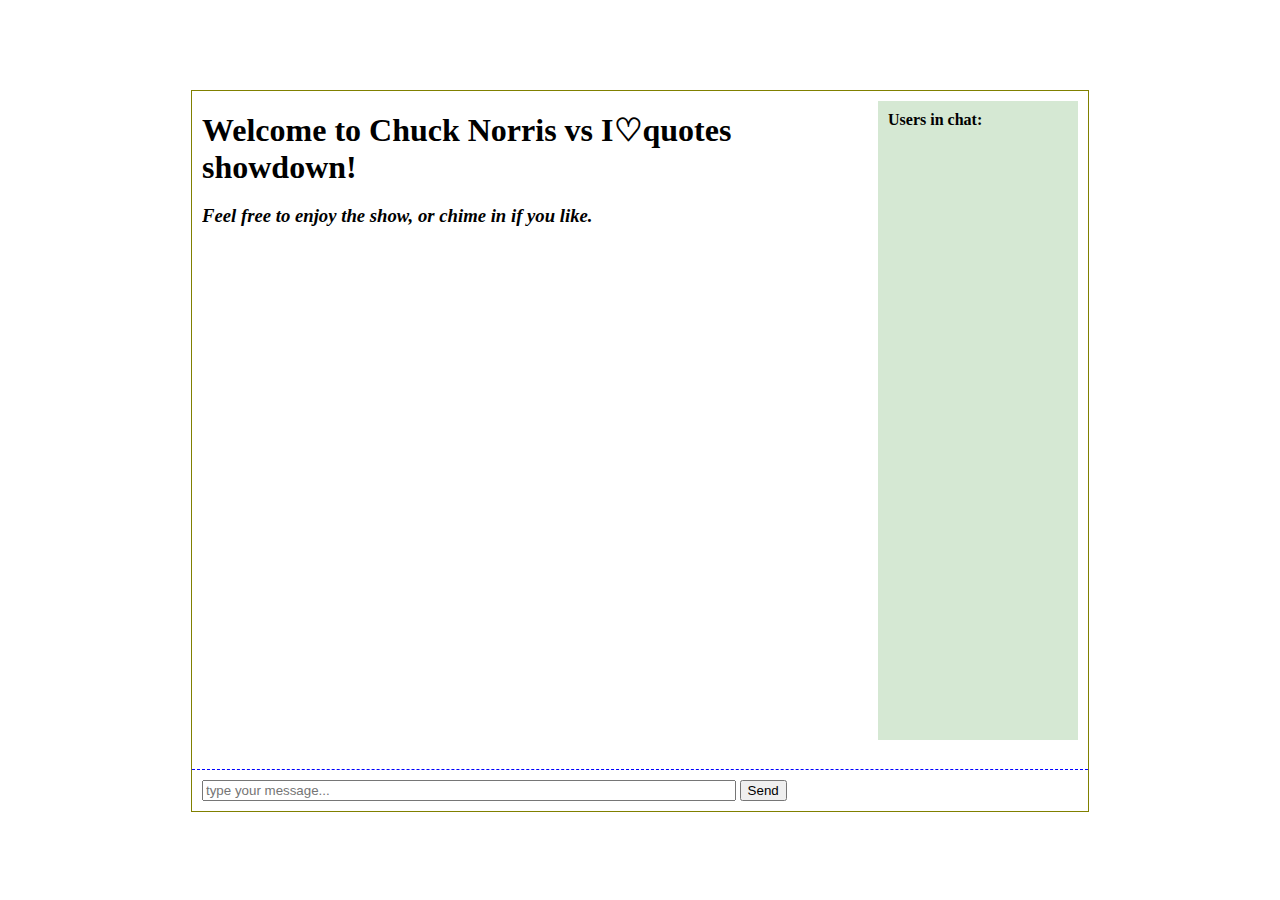
==== chat.html @ e6415282 "rough markup & styling (not responsive)" ====
<!DOCTYPE html>
<html>
  <head>
    <link rel='stylesheet' href='chat.css'>
  </head>
  <body>
    <div>
      <div id='chat' class='center'>
        <div id='users' class='right ib'>
          <div>Users in chat:</div>
          <ul>
          </ul>
        </div>
        <div id='messages' class='ib'>
          <h1>Welcome to Chuck Norris vs I&#x2661quotes showdown!<h1>
          <h3>Feel free to enjoy the show, or chime in if you like.</h3>
        </div>
        <div id='action' class='bottom p10'>
          <input placeholder='type your message...'></input>
          <button>Send</button>
        </div>
      </div>
    </div>
  </body>
  <script src='http://ajax.googleapis.com/ajax/libs/jquery/1.10.2/jquery.min.js'></script>
  <script src='chat.js'></script>
</html>
---- chat.css ----
#action {
  border-top: 1px dashed blue;
  width: calc(100% - 20px);
}

#action input {
  width: 60%;
}

#chat {
  border: 1px solid olive;
  height: 80vh;
  margin-top: 10vh;
  position: relative;
  width: 70vw;
}

#users {
  background: #d5e8d3;
  margin: 10px 10px 10px 0;
  max-height: 71vh;
  min-height: 71vh;
  overflow-y: scroll;
  width: 200px;
}

#users div {
  font-weight: 700;
  margin: 10px;
}

#users ul {
  list-style-type: none;
  padding-left: 15px;
}

#messages {
  font-style: italic;
  margin: 10px 0 10px 10px;
  max-height: 72vh;
  overflow-y: scroll;
  padding-right: 15px; /* padding added for disappearing scrollbar of chrome & safari */
  width: calc(100% - 240px);
}

#messages h1 {
  font-style: normal;
  margin: 10px 0 10px 0;
}

#messages .mess {
  font-size: 19px;
  font-style: normal;
  line-height: 1.5em;
}

#messages .name {
  font-size: 20px;
  font-weight: 700;
}

#messages .time {
  font-size: 15px;
  margin-top: 5px;
}

.bottom {
  bottom:0;  
  position:absolute;
}

.center {
  margin: 0 auto;
}

.ib {
  display: inline-block;
}

.right {
  float: right;
}

.p10 {
  padding: 10px;
}
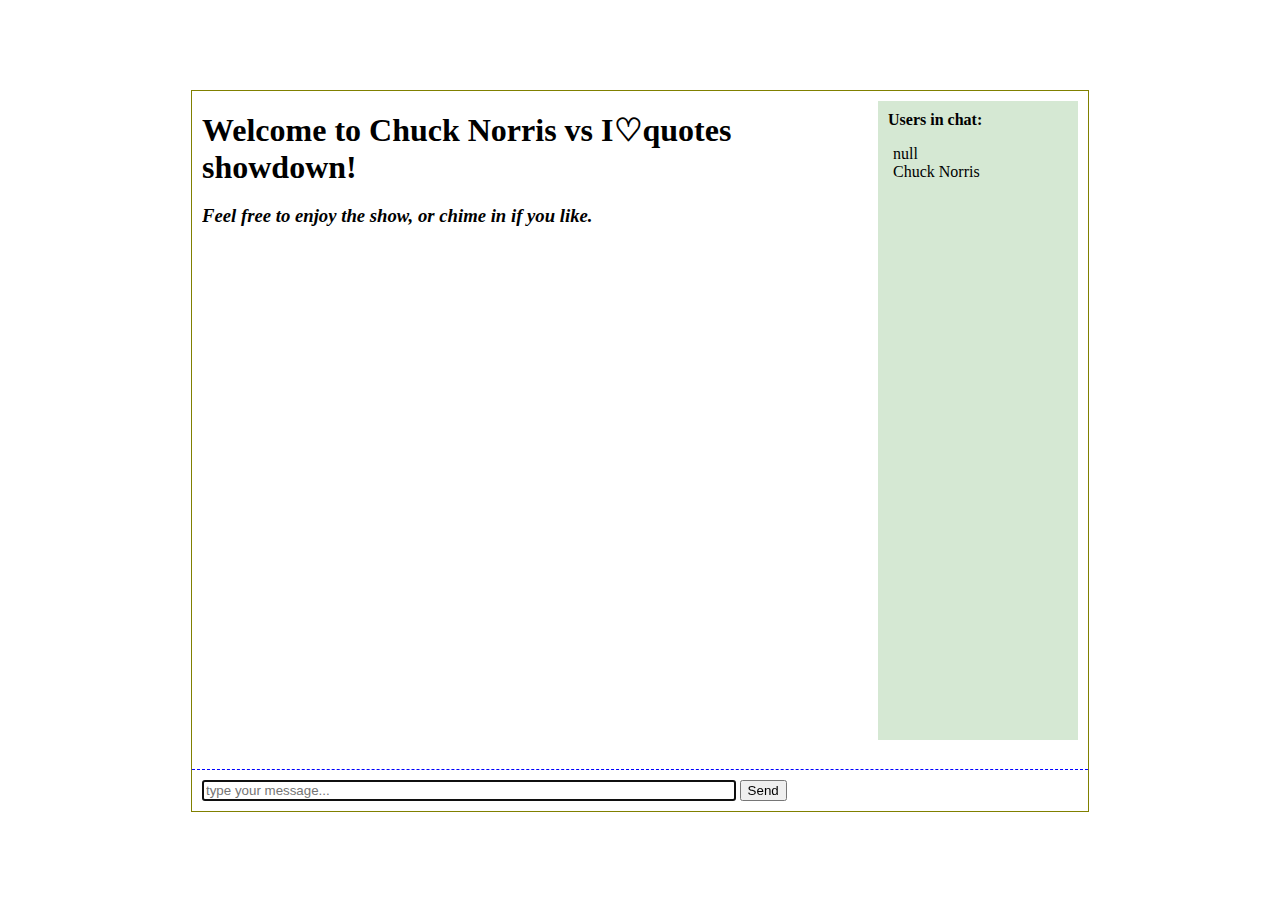
==== commit 170f5e01: "add readme, hard-code chuck, improve formatting" ====
--- a/chat.html
+++ b/chat.html
@@ -9,6 +9,7 @@
         <div id='users' class='right ib'>
           <div>Users in chat:</div>
           <ul>
+            <li>Chuck Norris</li>
           </ul>
         </div>
         <div id='messages' class='ib'>
